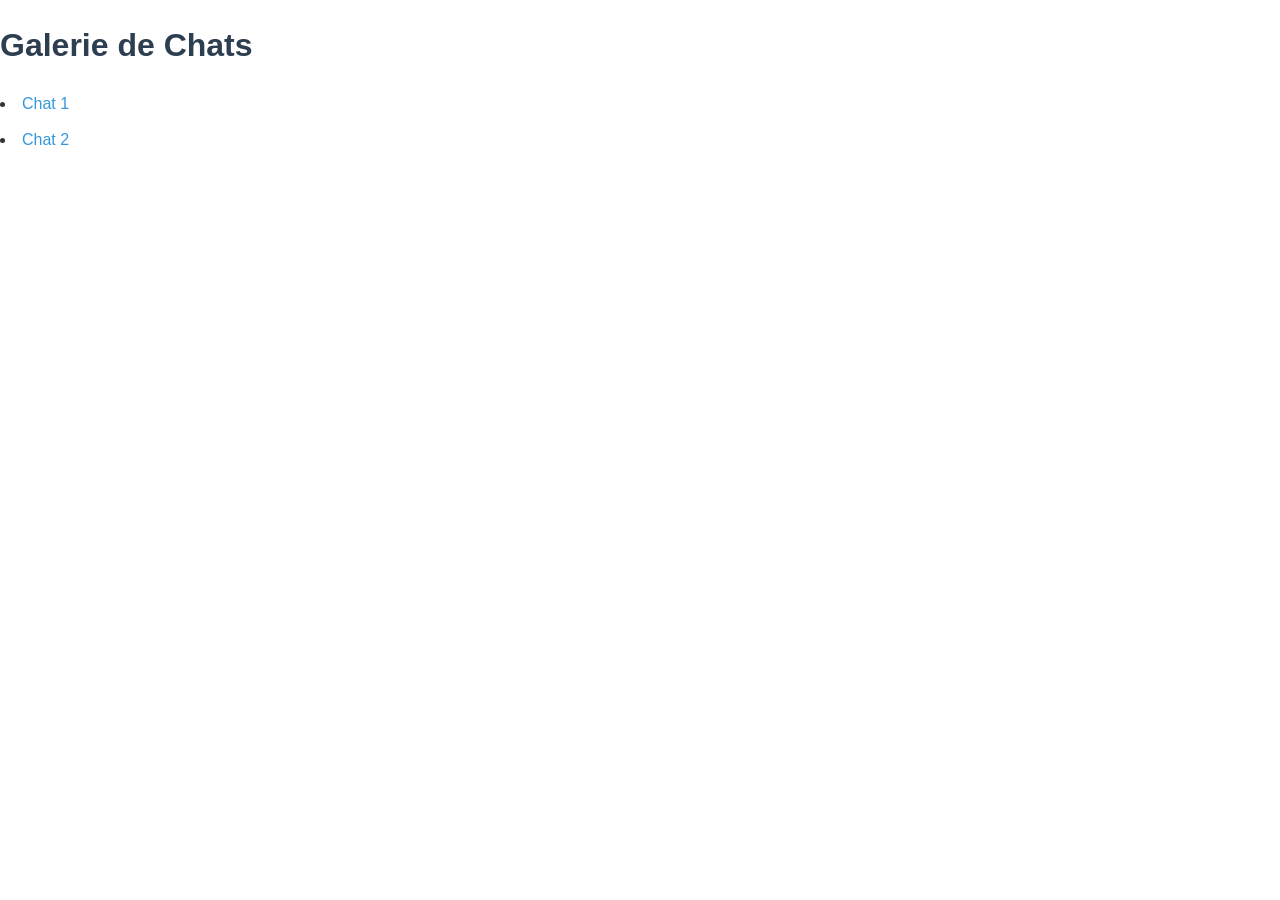
==== cats/index.html @ ca5b50c4 "Arborescence avec image et icone" ====
<!DOCTYPE html>
<html lang="fr">
<head>
    <meta charset="UTF-8">
    <meta name="viewport" content="width=device-width, initial-scale=1.0">
    <title>Cats</title>
    <link rel="stylesheet" href="../src/css/styles.css">
</head>
<body>
    <h1>Galerie de Chats</h1>
    <ul>
        <li><a href="chat-1.html">Chat 1</a></li>
        <li><a href="chat-2.html">Chat 2</a></li>
    </ul>
</body>
</html>
---- src/css/styles.css ----
/* Fichier CSS principal */
* {
    margin: 0;
    padding: 0;
    box-sizing: border-box;
}

body {
    font-family: Arial, sans-serif;
    line-height: 1.6;
    color: #333;
}

h1 {
    color: #2c3e50;
    margin: 20px 0;
}

a {
    color: #3498db;
    text-decoration: none;
}

a:hover {
    text-decoration: underline;
}

ul {
    list-style-position: inside;
    margin: 20px 0;
}

li {
    margin: 10px 0;
}
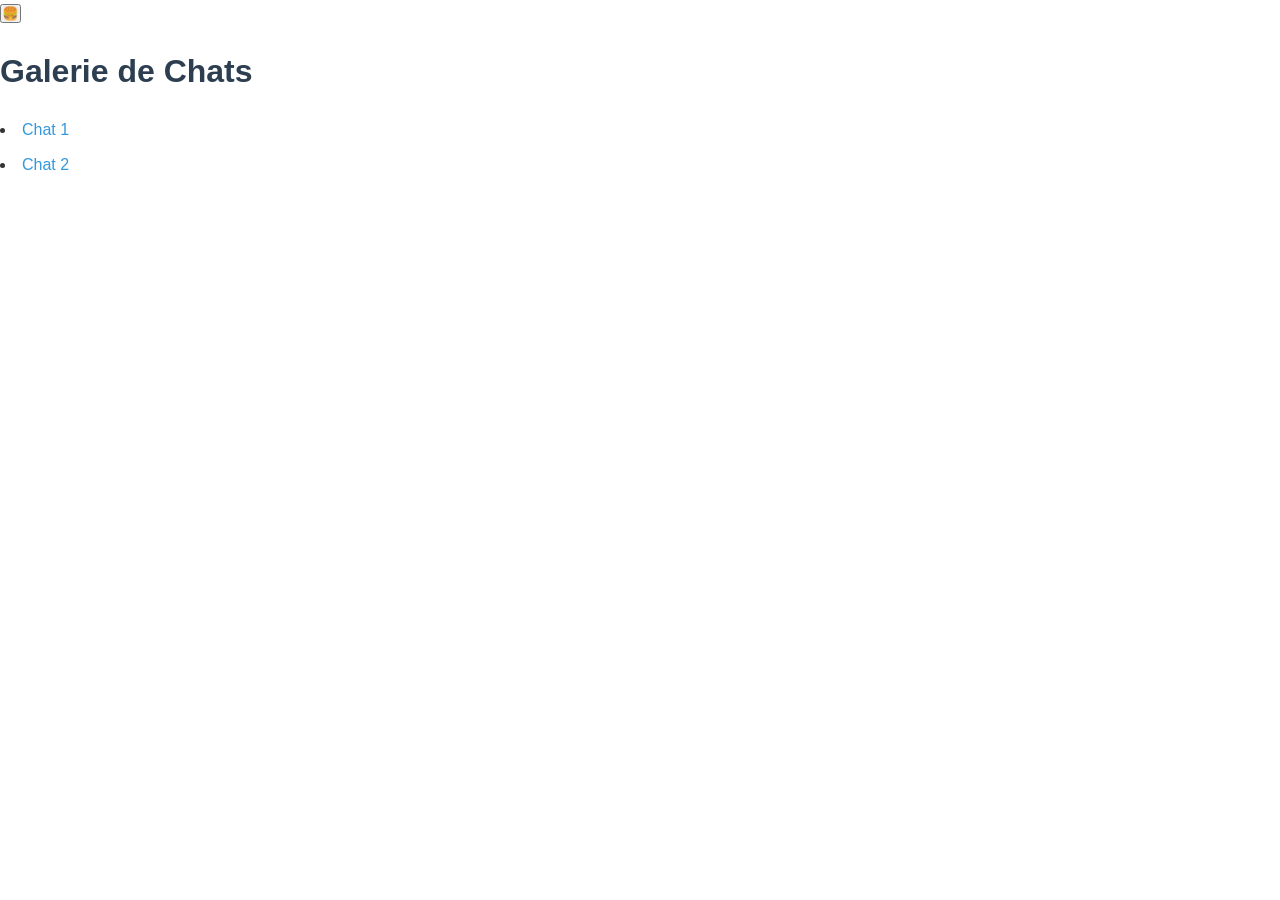
==== commit 13a535a6: "Liens entre les pages + JavaScript poppover" ====
--- a/cats/index.html
+++ b/cats/index.html
@@ -4,6 +4,7 @@
     <meta charset="UTF-8">
     <meta name="viewport" content="width=device-width, initial-scale=1.0">
     <title>Cats</title>
+    <link rel="stylesheet" href="../css/style.css">
     <link rel="stylesheet" href="../src/css/styles.css">
 </head>
 <body>
@@ -12,5 +13,6 @@
         <li><a href="chat-1.html">Chat 1</a></li>
         <li><a href="chat-2.html">Chat 2</a></li>
     </ul>
+    <script src="../src/js/script.js"></script>
 </body>
 </html>
--- a/css/style.css
+++ b/css/style.css
@@ -0,0 +1,74 @@
+/* code css à faire */
+/* --- menu (popover plein écran) --- */
+
+/* .menu sélectionne les éléments qui portent class="menu" dans le HTML.
+   Le navigateur positionne déjà le popover à l'écran ; width et height à 100%
+   étendent le panneau, et border: 0 supprime sa bordure. */
+.menu {
+  width: 100%;
+  height: 100%;
+  border: 0;
+  /* Le fondu dure 400 ms. allow-discrete autorise aussi les transitions des
+     propriétés sans valeurs intermédiaires, comme display (none / block).
+     MDN : https://developer.mozilla.org/fr/docs/Web/CSS/Reference/Properties/transition-behavior */
+  transition: 400ms allow-discrete;
+  /* Une opacité de 0 rend le menu transparent ; elle sert d'état de départ du fondu. */
+  opacity: 0;
+}
+/* :popover-open cible le menu ouvert. opacity: 1 le rend opaque,
+   et la transition fait évoluer progressivement l'opacité. */
+.menu:popover-open {
+  opacity: 1;
+}
+
+/* @starting-style fournit l'opacité de départ lors de l'apparition du menu,
+   même lorsqu'il était auparavant masqué par display: none.
+   MDN : https://developer.mozilla.org/fr/docs/Web/CSS/Reference/At-rules/@starting-style */
+@starting-style {
+  .menu:popover-open {
+    opacity: 0;
+  }
+}
+
+/* Page figée quand le menu est ouvert */
+
+/* html est la racine de la page. :has() vérifie qu'elle contient un menu ouvert.
+   overflow: hidden empêche alors de faire défiler la page derrière le menu.
+   MDN : https://developer.mozilla.org/fr/docs/Web/CSS/Reference/Selectors/:has */
+html:has(.menu:popover-open) {
+  overflow: hidden;
+}
+
+/* --- burger --- */
+
+/* cursor: pointer affiche un curseur en forme de main au survol du bouton. */
+.burger {
+  cursor: pointer;
+}
+
+/* À l'ouverture, même position « hamburger » */
+/* Le bouton commence sans rotation (transform: none) à l'ouverture du menu. */
+@starting-style {
+  .menu:popover-open .burger--close {
+    transform: none;
+  }
+}
+
+/* L'espace entre les sélecteurs cible le bouton .burger--close situé dans le menu ouvert.
+   rotate(90deg) le tourne d'un quart de tour ; transition: 400ms anime ce changement.
+   Il conserve cette orientation tant que le menu reste ouvert. */
+.menu:popover-open .burger--close {
+  transform: rotate(90deg);
+  transition: 400ms;
+}
+
+/* Cette media query applique la règle si l'utilisateur préfère réduire les mouvements.
+   La virgule regroupe le menu et son bouton de fermeture dans une même règle.
+   transition: none demande de supprimer les transitions, sans supprimer la rotation finale.
+   MDN : https://developer.mozilla.org/fr/docs/Web/CSS/Reference/At-rules/@media/prefers-reduced-motion */
+@media (prefers-reduced-motion: reduce) {
+  .menu,
+  .menu .burger--close {
+    transition: none;
+  }
+}
--- a/src/css/styles.css
+++ b/src/css/styles.css
@@ -33,3 +33,34 @@
 li {
     margin: 10px 0;
 }
+
+/* Styles pour les images */
+.media--fullwidth {
+    width: 100%;
+    height: auto;
+}
+
+/* Icônes avant les menus */
+nav h4::before {
+    content: url("../../public/icones/ZondiconsBookReference.svg");
+    margin-right: 10px;
+    width: 20px;
+    height: 20px;
+    display: inline-block;
+}
+
+nav ul li a::before {
+    content: url("../../public/icones/ZondiconsShoppingCart.svg");
+    margin-right: 10px;
+    width: 20px;
+    height: 20px;
+    display: inline-block;
+}
+
+nav ul li ul li a::before {
+    content: url("../../public/icones/ZondiconsAlignJustified.svg");
+    margin-right: 10px;
+    width: 20px;
+    height: 20px;
+    display: inline-block;
+}
